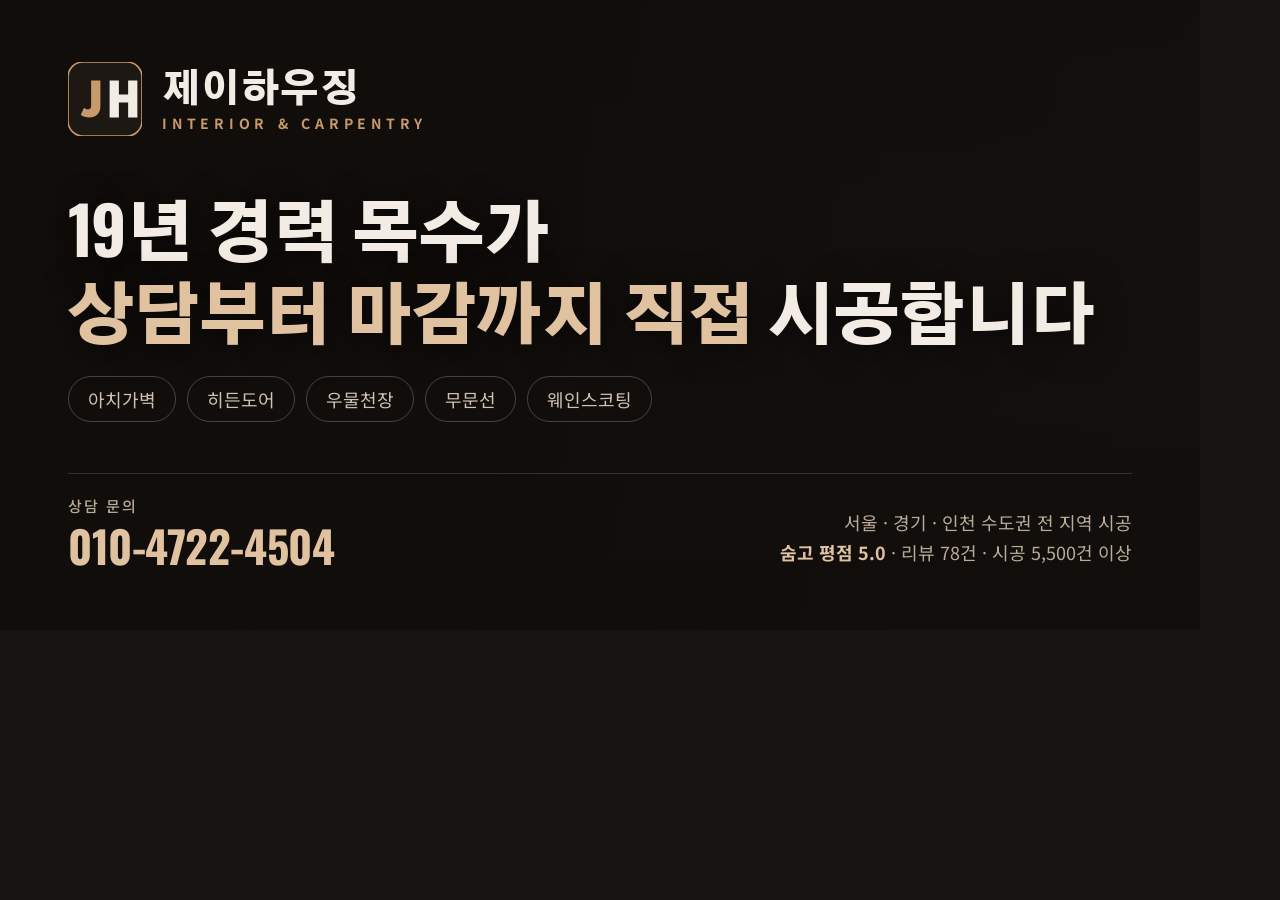
==== assets/source/og-template.html @ 4538d23c "feat: 숨고 포트폴리오 사진 확보 및 타이포그래피 교체 사진 - 숨고 프로필을 렌더링해 포트폴리오·미디어 사진 13장 추가 확보(최대 4032px) - 90도 회전 저장된 사진" ====
<!doctype html>
<html lang="ko">
<head>
<meta charset="utf-8" />
<link href="https://fonts.googleapis.com/css2?family=Gothic+A1:wght@700;900&family=Oswald:wght@500;600;700&family=Noto+Sans+KR:wght@400;500;700&display=swap" rel="stylesheet" />
<style>
  *{margin:0;padding:0;box-sizing:border-box}
  body{width:1200px;height:630px;overflow:hidden;background:#161311;color:#f2ece5;
       font-family:"Noto Sans KR",sans-serif;position:relative}
  .photo{position:absolute;inset:0;background:url('PHOTO') center 58%/cover no-repeat}
  .photo::after{content:"";position:absolute;inset:0;
    background:linear-gradient(100deg,rgba(16,13,11,.97) 0%,rgba(16,13,11,.93) 44%,rgba(16,13,11,.55) 68%,rgba(16,13,11,.32) 100%),
               linear-gradient(180deg,rgba(16,13,11,.55) 0%,rgba(16,13,11,.2) 45%,rgba(16,13,11,.9) 100%)}
  .inner{position:relative;z-index:2;height:100%;display:flex;flex-direction:column;
         justify-content:space-between;padding:62px 68px}
  .brand{display:flex;align-items:center;gap:20px}
  .mark{width:74px;height:74px;flex:none}
  .wordmark b{display:block;font-family:"Oswald","Gothic A1",sans-serif;font-weight:900;font-size:38px;letter-spacing:.01em;line-height:1.1}
  .wordmark span{display:block;font-size:14px;font-weight:700;letter-spacing:.34em;color:#c89a6a;margin-top:7px}
  h1{font-family:"Oswald","Gothic A1",sans-serif;font-weight:900;font-size:66px;line-height:1.24;letter-spacing:-.025em;
     text-shadow:0 4px 34px rgba(0,0,0,.6)}
  h1 em{font-style:normal;color:#e0c1a0}
  .tags{display:flex;gap:11px;margin-top:26px;flex-wrap:wrap}
  .tags span{border:1px solid rgba(233,220,205,.26);border-radius:999px;padding:9px 19px;font-size:18px;color:#cfc2b1}
  .foot{display:flex;align-items:flex-end;justify-content:space-between;gap:30px;
        border-top:1px solid rgba(233,220,205,.16);padding-top:24px}
  .tel{font-family:"Oswald","Gothic A1",sans-serif;font-weight:900;font-size:44px;color:#e0c1a0;letter-spacing:-.01em;line-height:1}
  .tel small{display:block;font-family:"Noto Sans KR",sans-serif;font-size:15px;font-weight:500;
             letter-spacing:.14em;color:#b9ab98;margin-bottom:11px}
  .meta{text-align:right;font-size:18px;color:#b9ab98;line-height:1.7}
  .meta b{color:#e0c1a0;font-weight:700}
</style>
</head>
<body>
<div class="photo"></div>
<div class="inner">
  <div class="brand">
    <svg class="mark" viewBox="0 0 64 64" aria-hidden="true">
      <rect width="64" height="64" rx="13" fill="#1e1814" stroke="#c89a6a" stroke-width="1.4"/>
      <path d="M20 16h8v22.5c0 5.8-3.7 9.5-9.6 9.5-3.1 0-5.6-.9-7.4-2.4l2.9-6c1 .9 2.2 1.4 3.5 1.4 1.7 0 2.6-1 2.6-3.1V16z" fill="#c89a6a"/>
      <path d="M36 16h8v12h8V16h8v32h-8V35h-8v13h-8V16z" fill="#f2ece5"/>
    </svg>
    <div class="wordmark"><b>제이하우징</b><span>INTERIOR &amp; CARPENTRY</span></div>
  </div>

  <div>
    <h1>19년 경력 목수가<br /><em>상담부터 마감까지 직접</em> 시공합니다</h1>
    <div class="tags"><span>아치가벽</span><span>히든도어</span><span>우물천장</span><span>무문선</span><span>웨인스코팅</span></div>
  </div>

  <div class="foot">
    <div class="tel"><small>상담 문의</small>010-4722-4504</div>
    <div class="meta">서울 · 경기 · 인천 수도권 전 지역 시공<br /><b>숨고 평점 5.0</b> · 리뷰 78건 · 시공 5,500건 이상</div>
  </div>
</div>
</body>
</html>
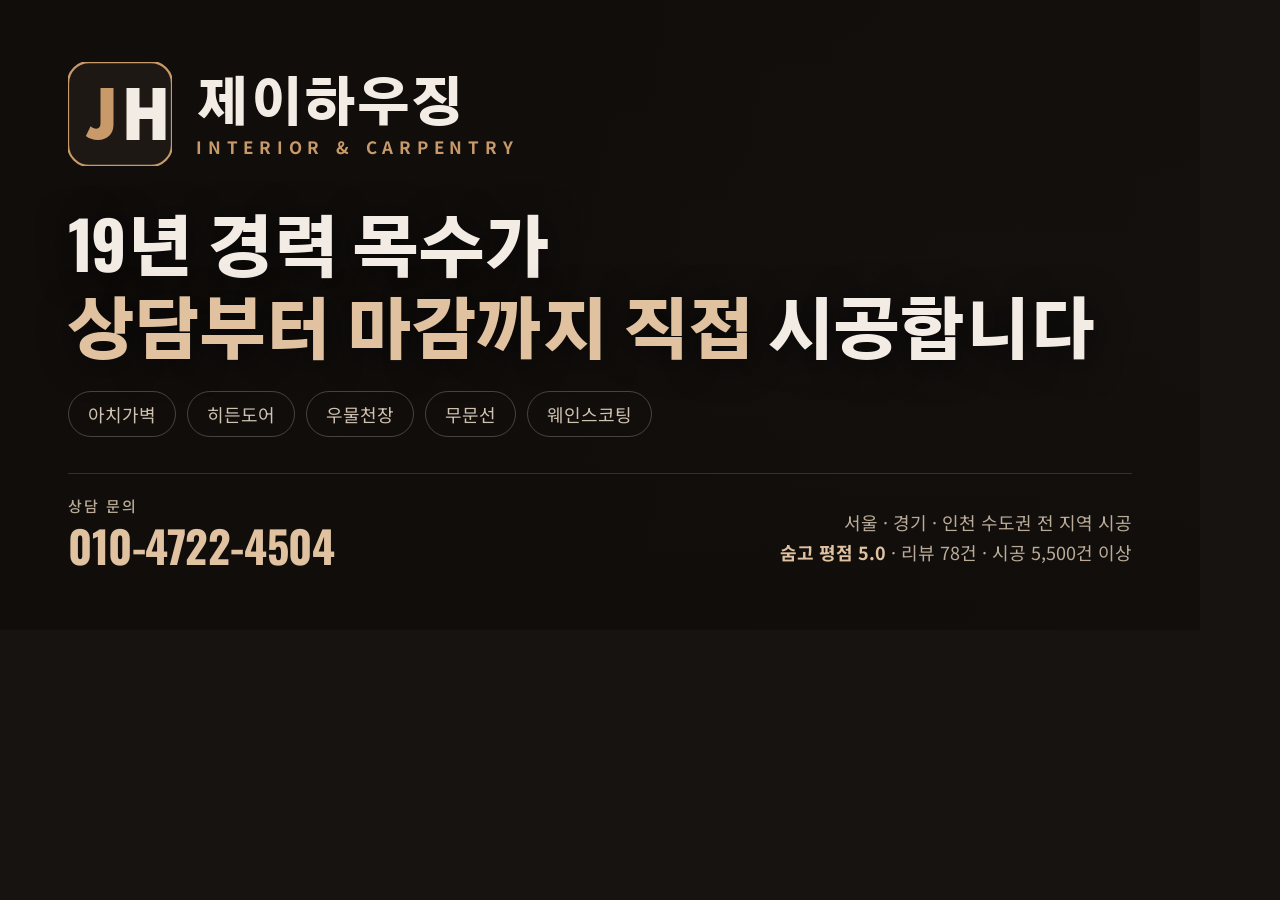
==== commit b51c9a0e: "fix: 공유 썸네일 로고 확대 및 캐시 우회 - 카카오톡이 og.jpg를 URL 기준으로 캐시해 기존 썸네일이 계속 노출되던 문제   파일명을 og-v2.jpg로 바꿔 새 이미지" ====
--- a/assets/source/og-template.html
+++ b/assets/source/og-template.html
@@ -13,10 +13,10 @@
                linear-gradient(180deg,rgba(16,13,11,.55) 0%,rgba(16,13,11,.2) 45%,rgba(16,13,11,.9) 100%)}
   .inner{position:relative;z-index:2;height:100%;display:flex;flex-direction:column;
          justify-content:space-between;padding:62px 68px}
-  .brand{display:flex;align-items:center;gap:20px}
-  .mark{width:74px;height:74px;flex:none}
-  .wordmark b{display:block;font-family:"Oswald","Gothic A1",sans-serif;font-weight:900;font-size:38px;letter-spacing:.01em;line-height:1.1}
-  .wordmark span{display:block;font-size:14px;font-weight:700;letter-spacing:.34em;color:#c89a6a;margin-top:7px}
+  .brand{display:flex;align-items:center;gap:24px}
+  .mark{width:104px;height:104px;flex:none}
+  .wordmark b{display:block;font-family:"Oswald","Gothic A1",sans-serif;font-weight:900;font-size:52px;letter-spacing:.01em;line-height:1.1}
+  .wordmark span{display:block;font-size:17px;font-weight:700;letter-spacing:.34em;color:#c89a6a;margin-top:7px}
   h1{font-family:"Oswald","Gothic A1",sans-serif;font-weight:900;font-size:66px;line-height:1.24;letter-spacing:-.025em;
      text-shadow:0 4px 34px rgba(0,0,0,.6)}
   h1 em{font-style:normal;color:#e0c1a0}
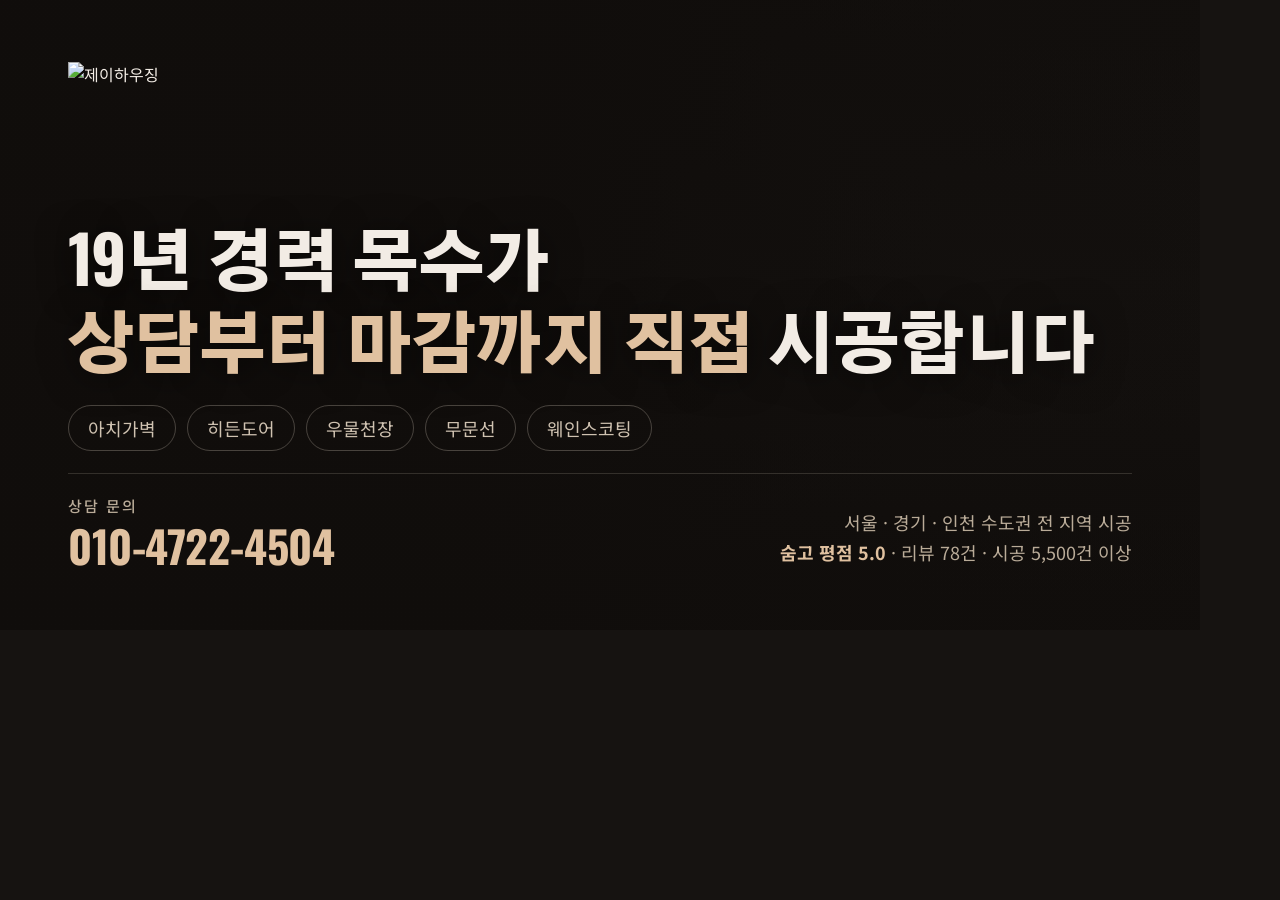
==== commit bc9c4205: "fix: 실제 로고 적용 및 캡션·태그 타이포 정리 - 썸네일의 임의 제작 JH 마크를 실제 제이하우징 로고로 교체   숨고 프로필 이미지에서 흰 배경을 제거하고 사이트 톤에 맞춰" ====
--- a/assets/source/og-template.html
+++ b/assets/source/og-template.html
@@ -14,7 +14,7 @@
   .inner{position:relative;z-index:2;height:100%;display:flex;flex-direction:column;
          justify-content:space-between;padding:62px 68px}
   .brand{display:flex;align-items:center;gap:24px}
-  .mark{width:104px;height:104px;flex:none}
+  .mark{height:132px;width:auto;flex:none}
   .wordmark b{display:block;font-family:"Oswald","Gothic A1",sans-serif;font-weight:900;font-size:52px;letter-spacing:.01em;line-height:1.1}
   .wordmark span{display:block;font-size:17px;font-weight:700;letter-spacing:.34em;color:#c89a6a;margin-top:7px}
   h1{font-family:"Oswald","Gothic A1",sans-serif;font-weight:900;font-size:66px;line-height:1.24;letter-spacing:-.025em;
@@ -35,12 +35,7 @@
 <div class="photo"></div>
 <div class="inner">
   <div class="brand">
-    <svg class="mark" viewBox="0 0 64 64" aria-hidden="true">
-      <rect width="64" height="64" rx="13" fill="#1e1814" stroke="#c89a6a" stroke-width="1.4"/>
-      <path d="M20 16h8v22.5c0 5.8-3.7 9.5-9.6 9.5-3.1 0-5.6-.9-7.4-2.4l2.9-6c1 .9 2.2 1.4 3.5 1.4 1.7 0 2.6-1 2.6-3.1V16z" fill="#c89a6a"/>
-      <path d="M36 16h8v12h8V16h8v32h-8V35h-8v13h-8V16z" fill="#f2ece5"/>
-    </svg>
-    <div class="wordmark"><b>제이하우징</b><span>INTERIOR &amp; CARPENTRY</span></div>
+    <img class="mark" src="LOGOSRC" alt="제이하우징" />
   </div>
 
   <div>
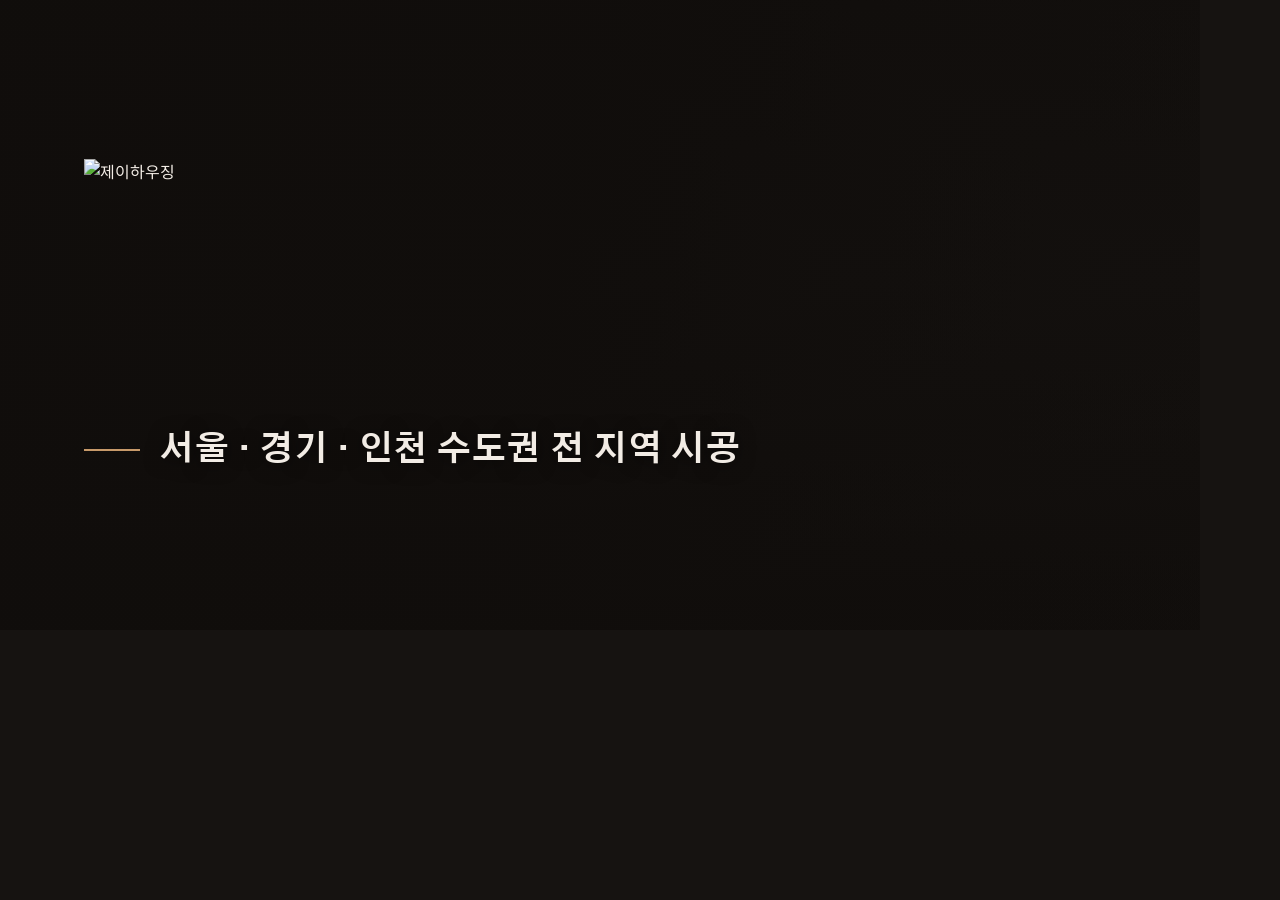
==== commit e1db3343: "fix: 공유 썸네일을 로고와 시공 지역 문구만 남기도록 단순화 헤드라인·시공 분야 태그·연락처·평점 문구를 덜어내고 로고와 수도권 전 지역 시공 문구만 노출. 작은 미리보기에서도" ====
--- a/assets/source/og-template.html
+++ b/assets/source/og-template.html
@@ -7,46 +7,25 @@
   *{margin:0;padding:0;box-sizing:border-box}
   body{width:1200px;height:630px;overflow:hidden;background:#161311;color:#f2ece5;
        font-family:"Noto Sans KR",sans-serif;position:relative}
-  .photo{position:absolute;inset:0;background:url('PHOTO') center 58%/cover no-repeat}
+  .photo{position:absolute;inset:0;background:url('PHOTO') center 46%/cover no-repeat}
   .photo::after{content:"";position:absolute;inset:0;
-    background:linear-gradient(100deg,rgba(16,13,11,.97) 0%,rgba(16,13,11,.93) 44%,rgba(16,13,11,.55) 68%,rgba(16,13,11,.32) 100%),
-               linear-gradient(180deg,rgba(16,13,11,.55) 0%,rgba(16,13,11,.2) 45%,rgba(16,13,11,.9) 100%)}
+    background:linear-gradient(102deg,rgba(16,13,11,.96) 0%,rgba(16,13,11,.9) 46%,rgba(16,13,11,.6) 70%,rgba(16,13,11,.34) 100%),
+               linear-gradient(180deg,rgba(16,13,11,.5) 0%,rgba(16,13,11,.18) 45%,rgba(16,13,11,.82) 100%)}
   .inner{position:relative;z-index:2;height:100%;display:flex;flex-direction:column;
-         justify-content:space-between;padding:62px 68px}
-  .brand{display:flex;align-items:center;gap:24px}
-  .mark{height:132px;width:auto;flex:none}
-  .wordmark b{display:block;font-family:"Oswald","Gothic A1",sans-serif;font-weight:900;font-size:52px;letter-spacing:.01em;line-height:1.1}
-  .wordmark span{display:block;font-size:17px;font-weight:700;letter-spacing:.34em;color:#c89a6a;margin-top:7px}
-  h1{font-family:"Oswald","Gothic A1",sans-serif;font-weight:900;font-size:66px;line-height:1.24;letter-spacing:-.025em;
-     text-shadow:0 4px 34px rgba(0,0,0,.6)}
-  h1 em{font-style:normal;color:#e0c1a0}
-  .tags{display:flex;gap:11px;margin-top:26px;flex-wrap:wrap}
-  .tags span{border:1px solid rgba(233,220,205,.26);border-radius:999px;padding:9px 19px;font-size:18px;color:#cfc2b1}
-  .foot{display:flex;align-items:flex-end;justify-content:space-between;gap:30px;
-        border-top:1px solid rgba(233,220,205,.16);padding-top:24px}
-  .tel{font-family:"Oswald","Gothic A1",sans-serif;font-weight:900;font-size:44px;color:#e0c1a0;letter-spacing:-.01em;line-height:1}
-  .tel small{display:block;font-family:"Noto Sans KR",sans-serif;font-size:15px;font-weight:500;
-             letter-spacing:.14em;color:#b9ab98;margin-bottom:11px}
-  .meta{text-align:right;font-size:18px;color:#b9ab98;line-height:1.7}
-  .meta b{color:#e0c1a0;font-weight:700}
+         justify-content:center;align-items:flex-start;gap:34px;padding:0 84px}
+  .mark{height:236px;width:auto;display:block}
+  .area{display:flex;align-items:center;gap:20px}
+  .area i{display:block;width:56px;height:2px;background:#c89a6a;flex:none}
+  .area span{font-family:"Gothic A1","Noto Sans KR",sans-serif;font-weight:700;
+             font-size:34px;letter-spacing:.02em;color:#f2ece5;white-space:nowrap;
+             text-shadow:0 2px 18px rgba(0,0,0,.6)}
 </style>
 </head>
 <body>
 <div class="photo"></div>
 <div class="inner">
-  <div class="brand">
-    <img class="mark" src="LOGOSRC" alt="제이하우징" />
-  </div>
-
-  <div>
-    <h1>19년 경력 목수가<br /><em>상담부터 마감까지 직접</em> 시공합니다</h1>
-    <div class="tags"><span>아치가벽</span><span>히든도어</span><span>우물천장</span><span>무문선</span><span>웨인스코팅</span></div>
-  </div>
-
-  <div class="foot">
-    <div class="tel"><small>상담 문의</small>010-4722-4504</div>
-    <div class="meta">서울 · 경기 · 인천 수도권 전 지역 시공<br /><b>숨고 평점 5.0</b> · 리뷰 78건 · 시공 5,500건 이상</div>
-  </div>
+  <img class="mark" src="LOGOSRC" alt="제이하우징" />
+  <div class="area"><i></i><span>서울 · 경기 · 인천 수도권 전 지역 시공</span></div>
 </div>
 </body>
 </html>
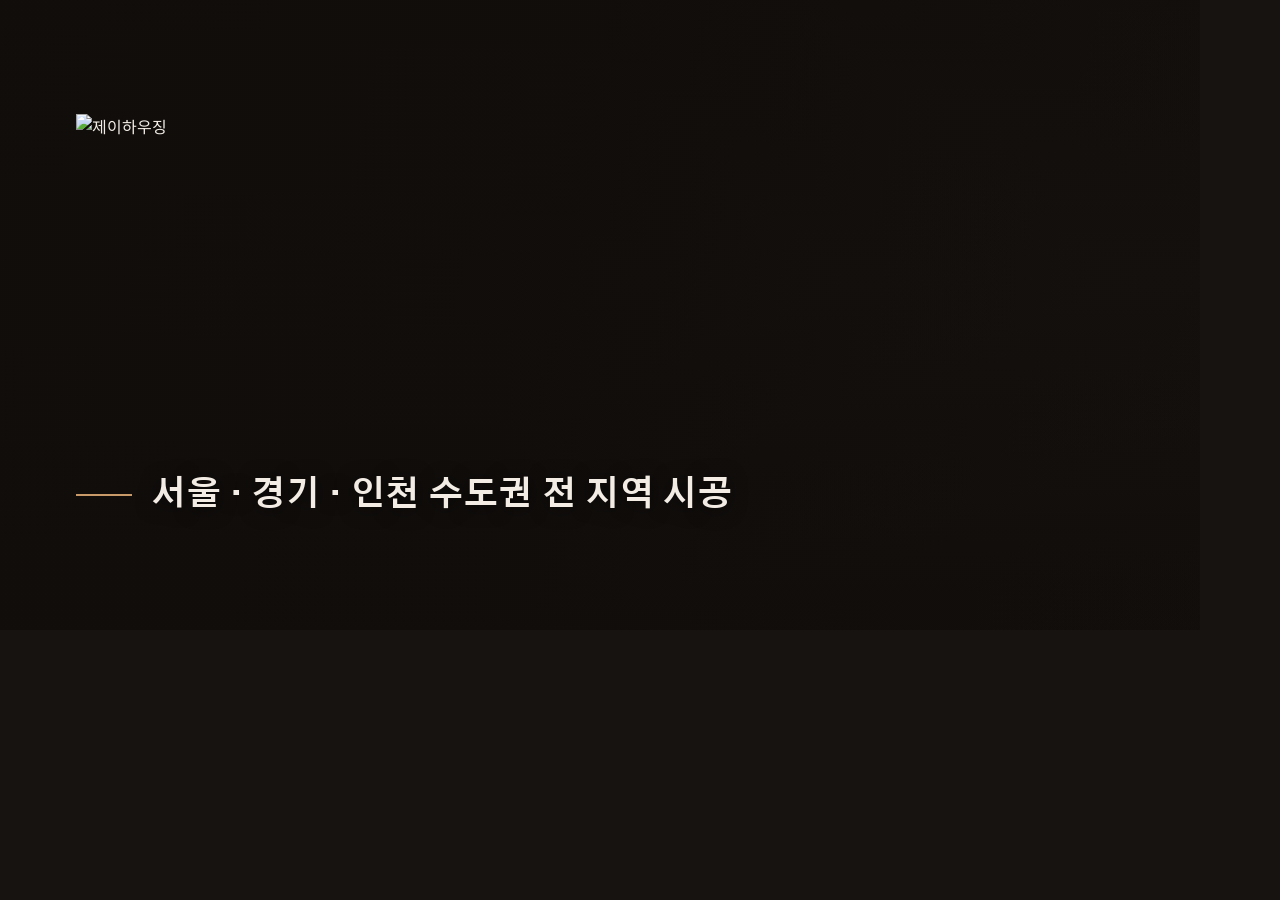
==== commit d5e99a38: "fix: 섹션 번호 누락 수정 및 썸네일 로고 확대 - 배경색이 지정된 섹션(진행 절차 02, 시공 사례 04)에서 번호가 보이지 않던 문제   z-index:-1인 번호가 섹션 " ====
--- a/assets/source/og-template.html
+++ b/assets/source/og-template.html
@@ -12,8 +12,8 @@
     background:linear-gradient(102deg,rgba(16,13,11,.96) 0%,rgba(16,13,11,.9) 46%,rgba(16,13,11,.6) 70%,rgba(16,13,11,.34) 100%),
                linear-gradient(180deg,rgba(16,13,11,.5) 0%,rgba(16,13,11,.18) 45%,rgba(16,13,11,.82) 100%)}
   .inner{position:relative;z-index:2;height:100%;display:flex;flex-direction:column;
-         justify-content:center;align-items:flex-start;gap:34px;padding:0 84px}
-  .mark{height:236px;width:auto;display:block}
+         justify-content:center;align-items:flex-start;gap:40px;padding:0 76px}
+  .mark{height:320px;width:auto;display:block}
   .area{display:flex;align-items:center;gap:20px}
   .area i{display:block;width:56px;height:2px;background:#c89a6a;flex:none}
   .area span{font-family:"Gothic A1","Noto Sans KR",sans-serif;font-weight:700;
